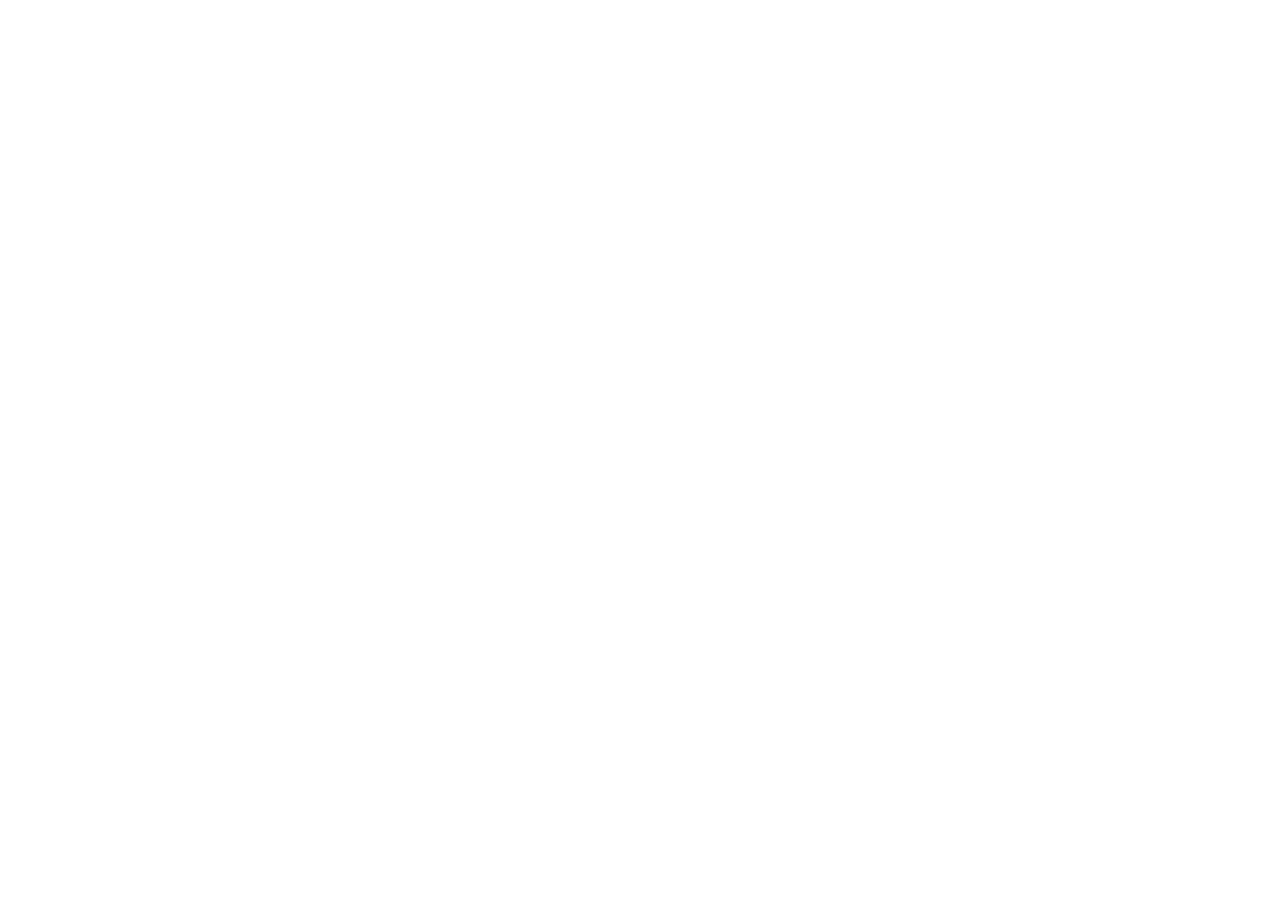
==== index.html @ c5836b0f "assignment" ====
<!DOCTYPE html>
<html lang="en">
<head>
    <meta charset="UTF-8">
    <meta http-equiv="X-UA-Compatible" content="IE=edge">
    <meta name="viewport" content="width=device-width, initial-scale=1.0">
    <title>Document</title>
</head>
<body>
    
</body>
</html>
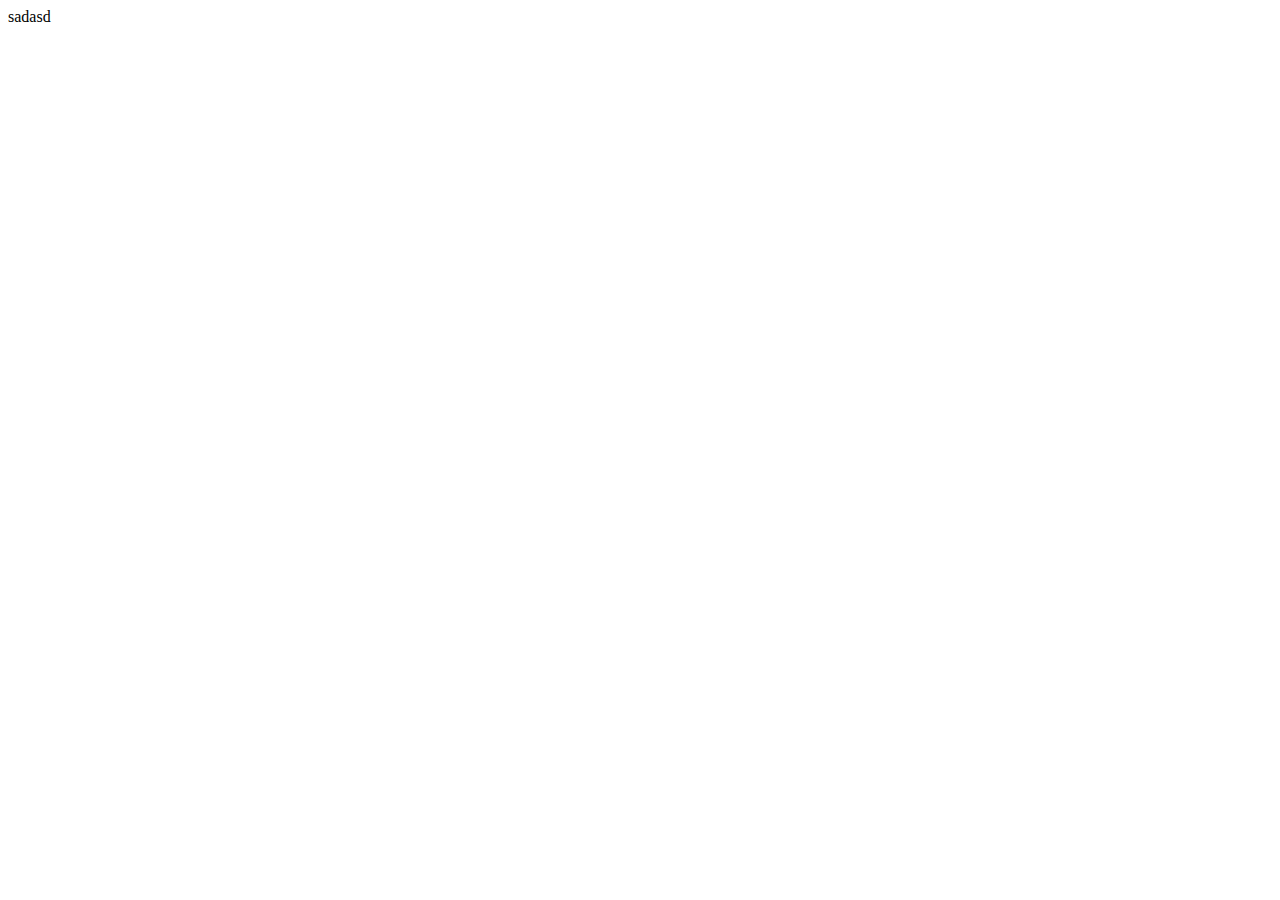
==== commit cb278e39: "adding assignment 1" ====
--- a/index.html
+++ b/index.html
@@ -9,4 +9,4 @@
 <body>
     
 </body>
-</html>+</html>sadasd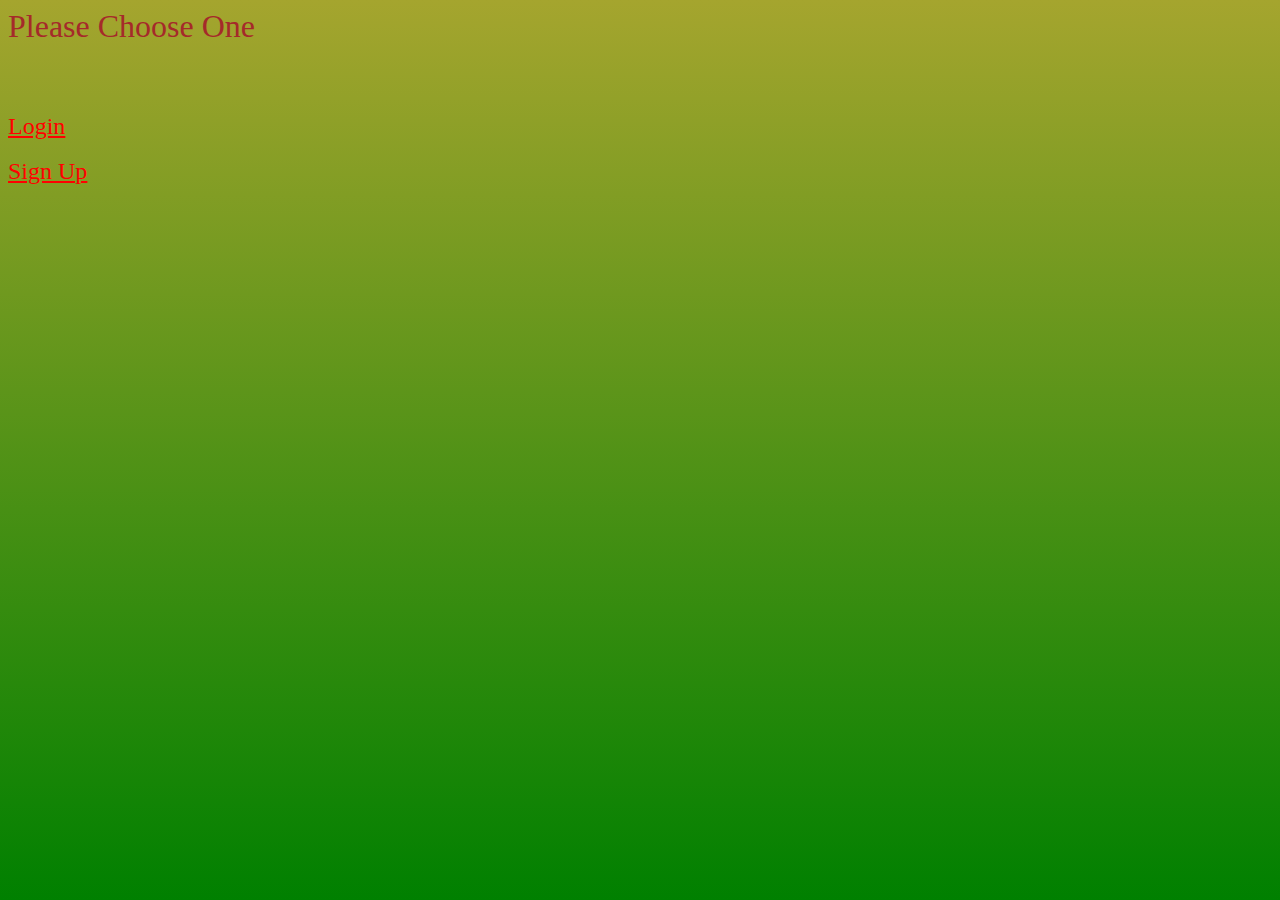
==== commit a7011a6d: "assignment 3" ====
--- a/index.html
+++ b/index.html
@@ -1,12 +1,10 @@
-<!DOCTYPE html>
-<html lang="en">
+<html>
 <head>
-    <meta charset="UTF-8">
-    <meta http-equiv="X-UA-Compatible" content="IE=edge">
-    <meta name="viewport" content="width=device-width, initial-scale=1.0">
-    <title>Document</title>
+    <title>Main Page</title>
 </head>
-<body>
-    
+<body style="background-image: linear-gradient(rgb(165, 165, 46), green);">
+    <p style="color: brown; font-size: xx-large;">Please Choose One</p><br><br>
+    <a href="login.html" style="color: red; font-size: x-large;">Login</a> <br><br>
+    <a href="signup.html" style="color: red; font-size: x-large;">Sign Up</a>
 </body>
-</html>sadasd+</html>